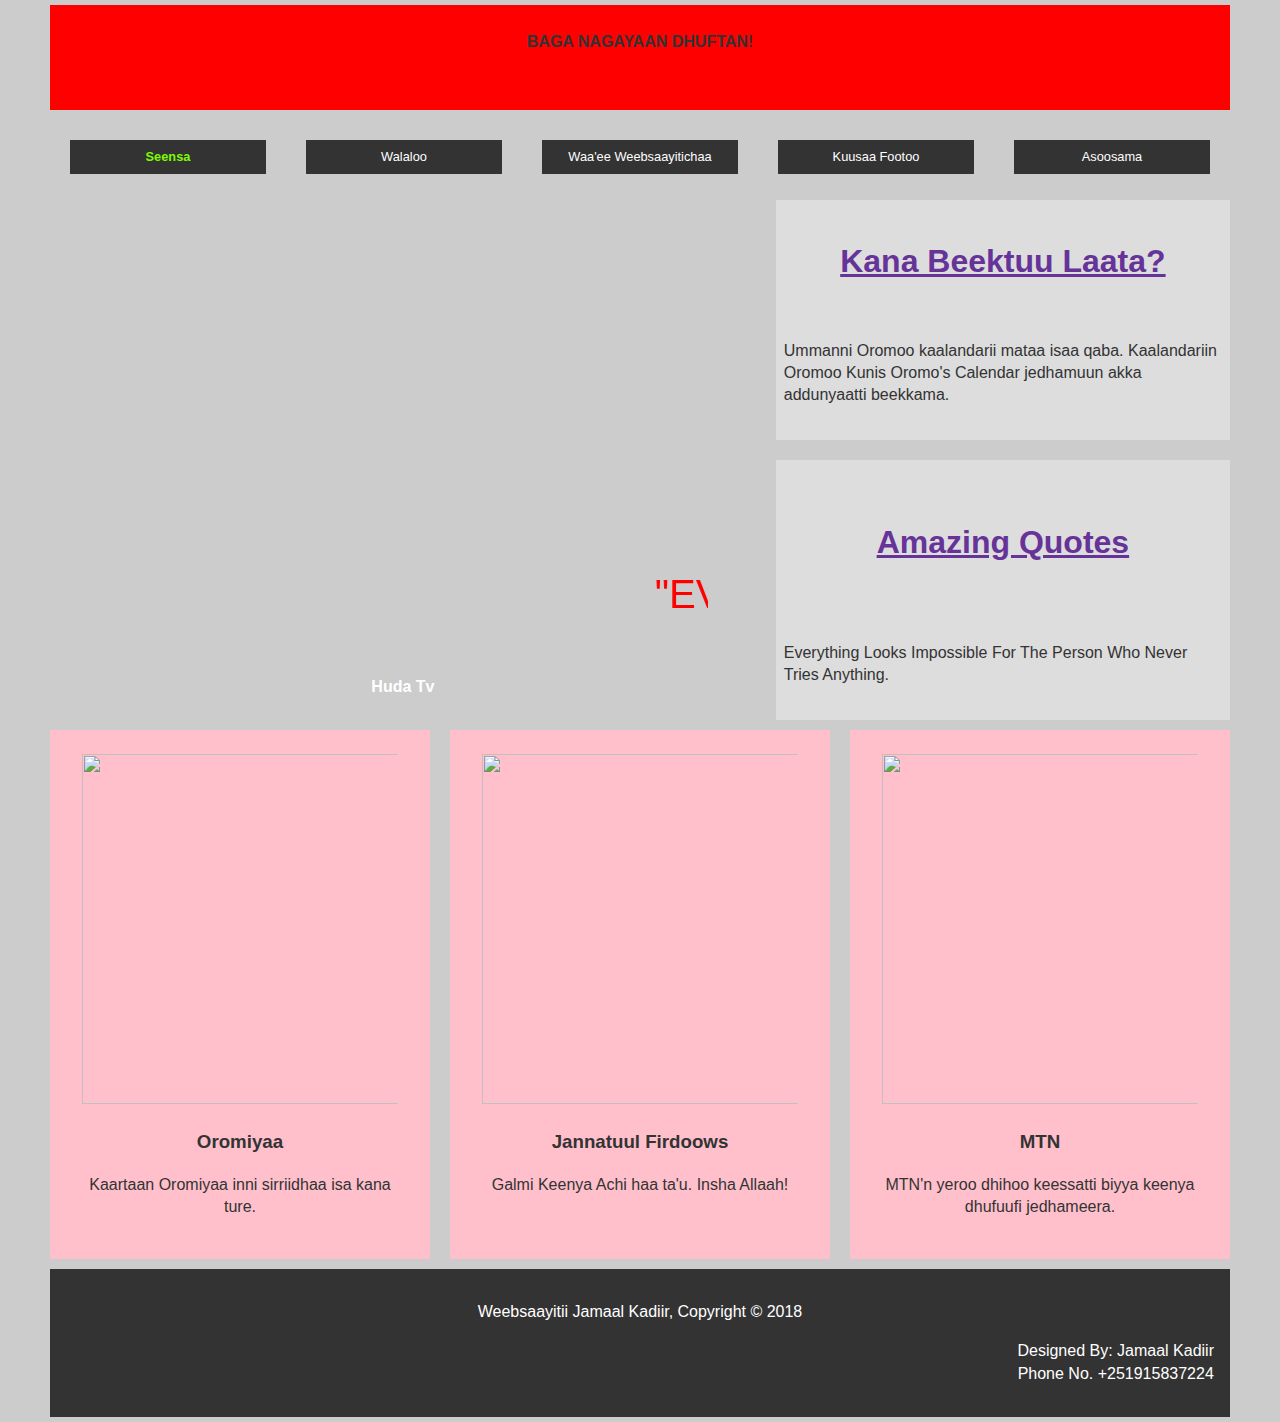
==== index.html @ 1d30cbc3 "Add files via upload" ====
<!DOCTYPE html>
<html lang="eng">
<head>
   <meta charset="UTF-8">
    <meta name="viewport" content="width=device-width, initial-scale=1.0">
    <link rel="stylesheet" href="style.css">
    <title>Jamaal Kadiir</title>
    </head>
    <body>
    <div class="wrapper">
        
        <div class="heading">
            <p><b>BAGA NAGAYAAN DHUFTAN!</b></p>
</div>
        
     <!-- Navigation -->   
      <nav class="main-nav">
        <ul>
                        <li class="current"><a href="index.html">Seensa</a></li>
                        <li><a href="Walaloo.html">Walaloo</a></li>
                        <li><a href="Waa'ee Weebsaatichaa.html">Waa'ee Weebsaayitichaa</a></li>
                        
                        <li><a href="Kuusaa Footoo.html">Kuusaa Footoo</a></li>
                        <li><a href="Asoosama.html">Asoosama</a></li>
         </ul>
        </nav> 
    <!-- Top Container -->
        <section class="top-container">
        <header class="showcase"><br><br><br><br><br><br><br><br><br><br><br><br><br><br><br><br>
            
            
            
            <p style="color: red"><marquee>"EVERY TEST IS A BLESSING, EVERY BLESSING IS A TEST.".</marquee></p>
            <h2>Huda Tv</h2>
            
            </header>
        <div class="top-box top-box-a">
            <h4 style="font-size: 2rem; text-decoration: underline; color: rebeccapurple">Amazing Quotes</h4>
            <p>Everything Looks Impossible For The Person Who Never Tries Anything.</p>
            
            </div>
            <div class="top-box top-box-b">
            <h1 style="font-size: 2rem; text-decoration: underline; color: rebeccapurple">Kana Beektuu Laata?</h1>
                
            <p>Ummanni Oromoo kaalandarii mataa isaa qaba. Kaalandariin Oromoo Kunis Oromo's Calendar jedhamuun akka addunyaatti beekkama.</p>
                
            
            </div>
        </section>
        <!-- Boxes Section -->
        <section class="boxes">
        <div class="box">
           <img src="img/5.jpg" style="height: 350px; width: 350px"> 
            <h3>Oromiyaa</h3>
            <p>Kaartaan Oromiyaa inni sirriidhaa isa kana ture.</p>
            </div>
            <div class="box">
           <img src="img/8.jpg" style="height: 350px; width: 350px"> 
            <h3>Jannatuul Firdoows</h3>
            <p>Galmi Keenya Achi haa ta'u. Insha Allaah!</p>
            </div>
            <div class="box">
           <img src="img/9.jpg" style="height: 350px; width: 350px"> 
            <h3>MTN</h3>
            <p>MTN'n yeroo dhihoo keessatti biyya keenya dhufuufi jedhameera.</p>
            </div>
            
        </section>
        <!-- Info Section -->
        
        
        <!-- Footer -->
        <footer>
        <p>Weebsaayitii Jamaal Kadiir, Copyright &copy; 2018</p>
<p style="float: right; margin-top:1px; color: #red">Designed By: Jamaal Kadiir<br>Phone No. +251915837224</p>
        </footer>
        
        </div>
        <!-- wrapper ends -->
    
    </body>


</html>
---- style.css ----
/* CSS Variables */
:root {
    --primary: #ddd;
    --dark: #333;
    --light: #fff;
    -shadow: 0 1px 5px rgba(104, 104, 104, 0.8);
}

html{
    box-sizing: border-box;
    font-family: Arial, Helvetica, sans-serif;
    color: var(--dark);
}

body{
    background: #ccc;
    margin: 5px 50px;
    line-height: 1.4;
}

.btn{
    background: var(--dark);
    color: var(--light);
    padding: 0.6rem 1.3rem;
    text-decoration: none;
    border: 0;
}

img{
    max-width: 100%;
}

.wrapper{
    display: grid;
    grid-gap: 10px;
}

.heading{
	height: 85px;
	background:red;
	padding:10px;
	text-align: center; 
}



/* Navigation */
.main-nav ul{
   display: grid;
   grid-gap: 20px;
    padding: 0px;
    list-style: none;
    grid-template-columns: repeat(5, 1fr);
    
    height:50px;
	background: none;
	margin:10px;
    
    text-align: center;
    
}


.main-nav a{
    background: var(--dark);
    display: block;
    text-decoration: none;
    padding: 0.5rem;
    text-align: center;
    color: var(--light);
    margin: 10px;
    font-size: 0.8rem;
    box-shadow: var(--shadow);
}

.main-nav .highlight, .main-nav .current a{
    color: lawngreen;
    font-weight: bold;
}



.main-nav a:hover{
    background: var(--primary);
    color: var(--dark);   
}

/* Top Container */
.top-container{
  
  display: grid;
  grid-gap: 20px;
  grid-template-areas: 
        'showcase showcase top-box-a'
        'showcase showcase top-box-b'
  
}

/* Showcase */
.showcase{
    grid-area: showcase;
    min-height: 400px;
    background: url(img/1.JPG);
    background-size: contain;
    background-position: center;
    padding: 0.5rem;
    display: flex;
    flex-direction: column;
    
    justify-content: center;
    box-shadow: var(--shadow);
}

.showcase h2{
    font-size: 1rem;
    margin-top: 0px;
    color: var(--light);
    text-align: center;
    
}
.showcase p{
    font-size: 2.5rem;
    margin-top: 0px;
    color: var(--light);
    text-align: center;
    margin-left: 40px;
    margin-right: 40px;
    
}

/* Top Box */
.top-box{
   background: var(--primary);
    display: grid;
    align-items: center;
    justify-items: center;
    box-shadow: : var(--shadow);
    padding: 0.5rem;
}
.top-box-b{
    grid-area: top-box-a;
}
.top-box-a{
    grid-area: top-box-b;
}

/* Boxes */
.boxes{
 display: grid;
 grid-gap: 20px;
 grid-template-columns: repeat(auto-fit, minmax(200px, 1fr));  
}

.box{
    background: pink;
    text-align: center;
    padding: 1.5rem 2rem;
    box-shadow: : var(--shadow);
}

/* Info Section */
.info{
   background: var(--primary); 
   box-shadow: : var(--shadow);
   display: grid;
   grid-gap: 30px;
   grid-template-columns: repeat(2, 1fr);
   padding: 2rem;
}

/* Portfolio */
.portfolio{
  display: grid;
  grid-gap: 20px;
    background: var(--primary); 
    box-shadow: : var(--shadow);
  grid-template-columns: repeat(auto-fit, minmax(400px, 1fr));
    padding: 2rem;
}
.portfolio img{
    width: 100%;
    height: 400px;
    box-shadow: : var(--shadow);  
}

.table{
    display: grid;
    grid-gap: 5px;
}

/* Footer */
footer{
    
    background: var(--dark);
    color: var(--light);
    text-align: center;
    padding: 1rem;
}

/* Media Queries */
@media(max-width: 768px){
    .top-container{
        margin-top: 70px;
        grid-template-areas:
            'showcase showcase'
            'top-box-a top-box-b'
    }
    .showcase h1{
        font-size: 2.5rem;
    }
    .main-nav ul{
grid-template-columns: repeat(2, 1fr);
            height: 150px;
        grid-gap: 0px;
        margin: 5px;
    }
    .info{
       grid-template-columns: 1fr;  
    }
    .info .btn{
        display: block;
        text-align: center;
        margin: auto;
    }
    
 body{
    background: #ccc;
    margin: 5px 5px;
    line-height: 1.4;
}
  
 .heading{
	height: 60px;
     background: red;
    }
.portfolio {
    grid-template-columns: repeat(auto-fit, minmax(200px, 1fr));
}
    
    .main-nav ul{
        background: none;
    }
    
    
}


@media(max-width: 1190px){
     .main-nav ul{
grid-template-columns: repeat(3, 1fr);
       height: 150px;
        grid-gap: 0px;
        margin: 5px;
    }
     .main-nav ul{
        background: none;
    }
    
}

@media(max-width: 600px){
    .top-container{
      grid-template-areas:
            'showcase'
            'top-box-a'
          'top-box-b'  
 
    }
    .heading img{
	height: 60px;
    }
    
     .main-nav ul{
grid-template-columns: repeat(2, 1fr);
       height: 150px;
        grid-gap: 0px;
        margin: 5px;
    }
   
}
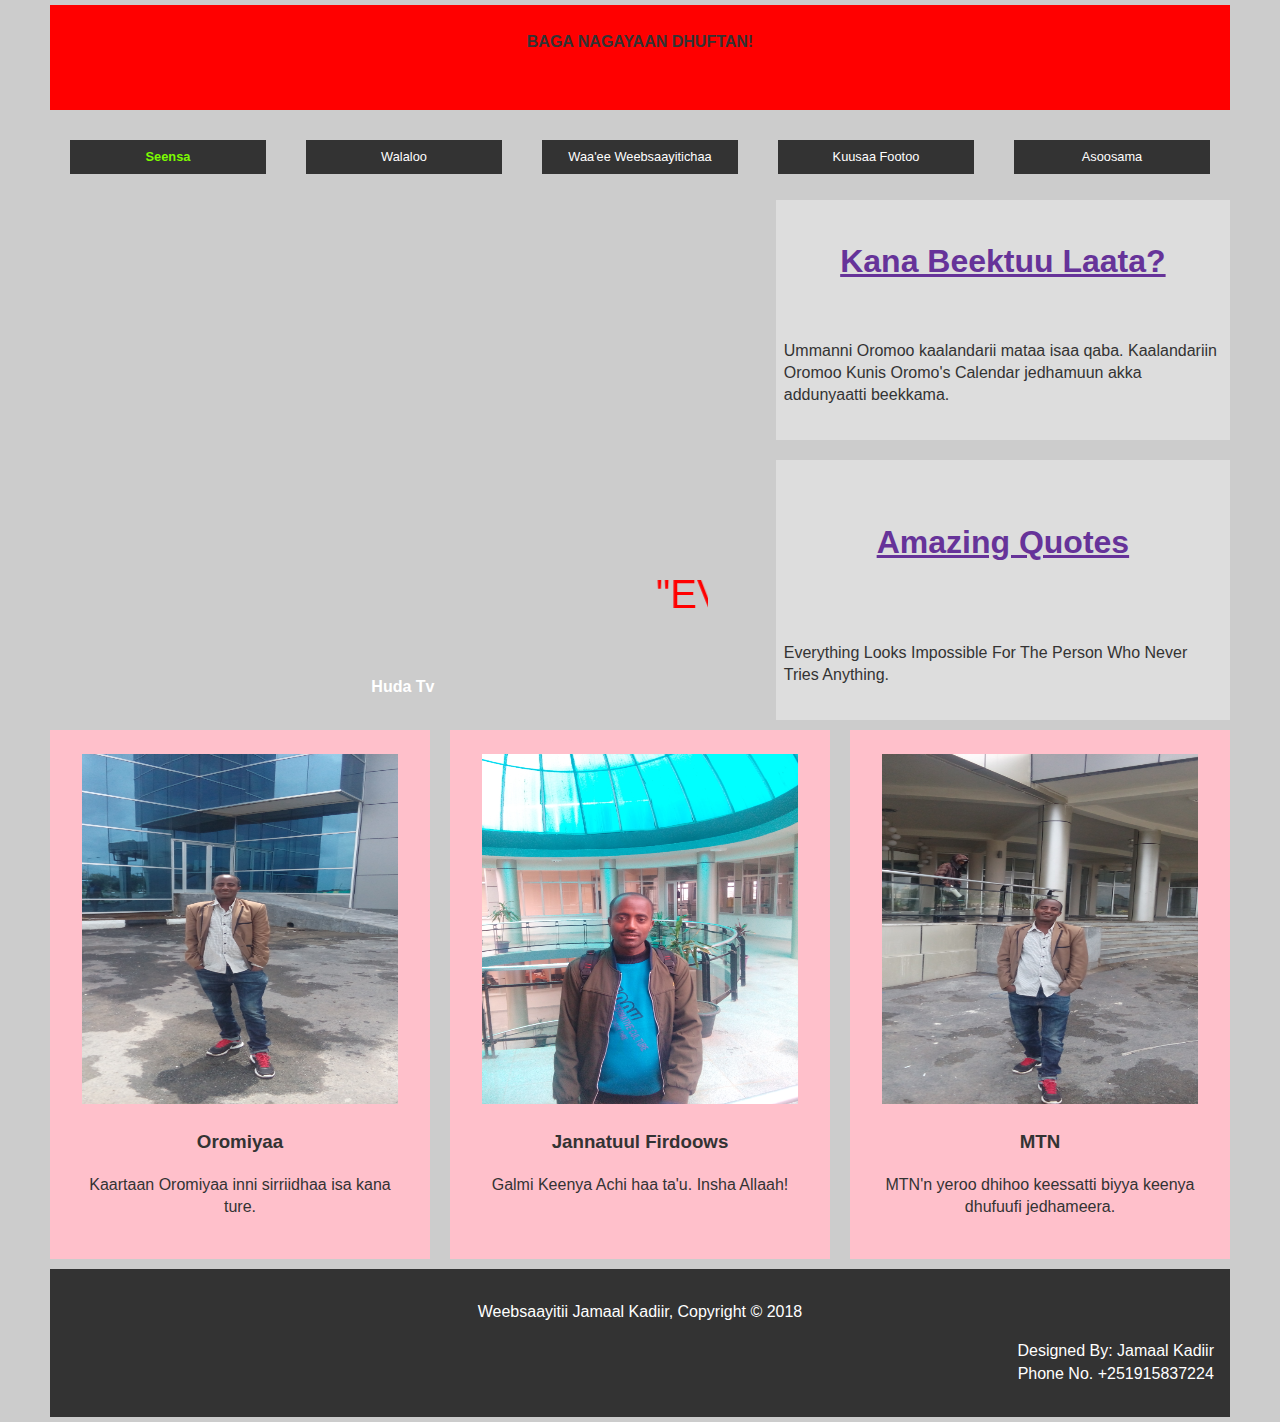
==== commit 8387bfcb: "Update index.html" ====
--- a/index.html
+++ b/index.html
@@ -50,17 +50,17 @@
         <!-- Boxes Section -->
         <section class="boxes">
         <div class="box">
-           <img src="img/5.jpg" style="height: 350px; width: 350px"> 
+           <img src="5.jpg" style="height: 350px; width: 350px"> 
             <h3>Oromiyaa</h3>
             <p>Kaartaan Oromiyaa inni sirriidhaa isa kana ture.</p>
             </div>
             <div class="box">
-           <img src="img/8.jpg" style="height: 350px; width: 350px"> 
+           <img src="8.jpg" style="height: 350px; width: 350px"> 
             <h3>Jannatuul Firdoows</h3>
             <p>Galmi Keenya Achi haa ta'u. Insha Allaah!</p>
             </div>
             <div class="box">
-           <img src="img/9.jpg" style="height: 350px; width: 350px"> 
+           <img src="9.jpg" style="height: 350px; width: 350px"> 
             <h3>MTN</h3>
             <p>MTN'n yeroo dhihoo keessatti biyya keenya dhufuufi jedhameera.</p>
             </div>
@@ -81,4 +81,4 @@
     </body>
 
 
-</html>+</html>
